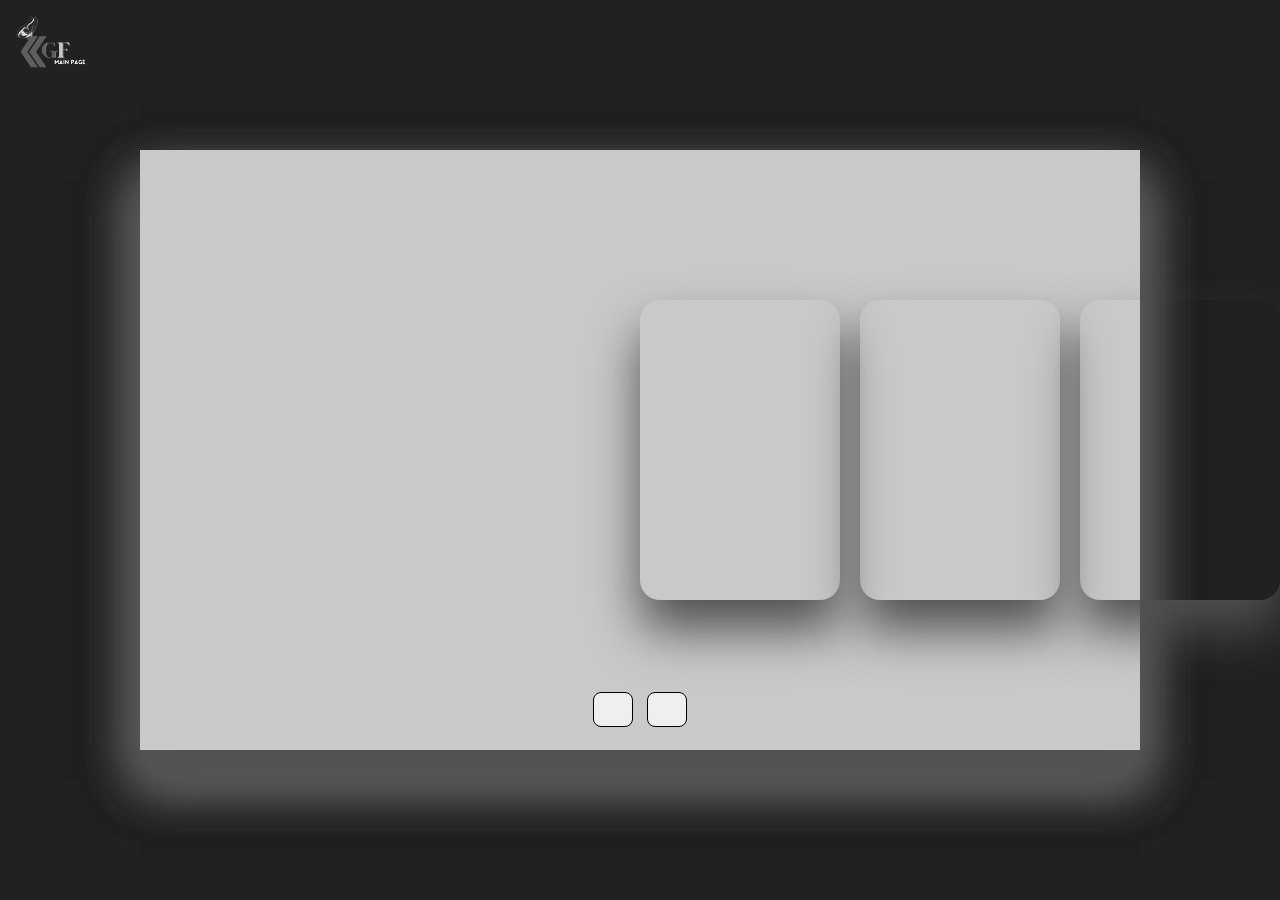
==== casuals.html @ 5777fc57 "memperbaiki halaman casual style dan menghapus menu contact karena dirasa tidak sesuai dengan kontek" ====
<!DOCTYPE html>
<html lang="en">
  <head>
    <meta charset="UTF-8" />
    <meta name="viewport" content="width=device-width, initial-scale=1.0" />

    <!-- Fonts Awesome CDN -->
    <link rel="stylesheet" href="https://cdnjs.cloudflare.com/ajax/libs/font-awesome/6.5.2/css/all.min.css" integrity="sha512-SnH5WK+bZxgPHs44uWIX+LLJAJ9/2PkPKZ5QiAj6Ta86w+fsb2TkcmfRyVX3pBnMFcV7oQPJkl9QevSCWr3W6A==" crossorigin="anonymous" referrerpolicy="no-referrer" />

    <title>Casual Style</title>
    <link rel="stylesheet" href="stylecasual.css" />
  </head>
  <body>
    <div class="minilogo">
      <a href="index.html#category">
        <img src="img/mini logo 2.png" class="logo" />
      </a>
    </div>
    <div class="container">
      <div class="slide">
        <div 
          class="item" 
          style="background-image: url(./img/background.jpg)">
        </div>
        <div 
          class="item" 
          style="background-image: url(./img/background2.jpg)">
        </div>
      <div 
        class="item" 
        style="background-image: url(./img/background3.jpg)">
      </div>
      <div 
        class="item" 
        style="background-image: url(./img/background4.jpg)">
      </div>
      <div 
        class="item" 
        style="background-image: url(./img/background5.jpg)">
      </div>
      <div 
        class="item" 
        style="background-image: url(./img/background6.jpg)">
      </div>
    </div>

    <div class="button">
      <button class="prev"><i class="fa fa-arrow-left" aria-hidden="true"></i></button>
      <button class="next"><i class="fa fa-arrow-right" aria-hidden="true"></i></button>
    </div>

    <script src="appcasual.js"></script>
  </body>
</html>
---- stylecasual.css ----
* {
  margin: 0;
  padding: 0;
  box-sizing: border-box;
}

body {
  background: #212121;
  overflow: hidden;
}

/* NAVBAR END */
.minilogo .logo {
  width: 100px;
  cursor: pointer;
  transition: all 0.4s;
  padding-left: 1rem;
  padding-top: 1rem;
}

.minilogo .logo:hover {
  transform: scale(0.8);
}
#menu {
  display: none;
}

.container {
  position: absolute;
  top: 50%;
  left: 50%;
  transform: translate(-50%, -50%);
  width: 1000px;
  height: 600px;
  background: #c9c9c9;
  box-shadow: 0 30px 50px #9a9a9a;
}

.container .slide .item {
  width: 200px;
  height: 300px;
  position: absolute;
  top: 50%;
  transform: translate(0, -50%);
  border-radius: 20px;
  box-shadow: 0 30px 50px #505050;
  background-position: 50% 50%;
  background-size: cover;
  display: inline-block;
  transition: 0.5s;
}

.slide .item:nth-child(1),
.slide .item:nth-child(2) {
  top: 0;
  left: 0;
  transform: translate(0, 0);
  border-radius: 0;
  width: 100%;
  height: 100%;
}

.slide .item:nth-child(3) {
  left: 50%;
}
.slide .item:nth-child(4) {
  left: calc(50% + 220px);
}
.slide .item:nth-child(5) {
  left: calc(50% + 440px);
}

/*here n = 0,1,2,3,... */
.slide .item:nth-child(n + 6) {
  left: calc(50% + 660px);
  opacity: 0;
}

.item .content {
  position: absolute;
  top: 50%;
  left: 100px;
  width: 300px;
  text-align: left;
  color: #fff;
  transform: translate(0, -50%);
  font-family: system-ui;
  display: none;
}

.slide .item:nth-child(2) .content {
  display: block;
}

.content .name {
  font-size: 40px;
  text-transform: uppercase;
  font-weight: bold;
  opacity: 0;
  animation: animate 1s ease-in-out 1 forwards;
}

.content .des {
  margin-top: 10px;
  margin-bottom: 20px;
  opacity: 0;
  animation: animate 1s ease-in-out 0.3s 1 forwards;
}

.content button {
  padding: 10px 20px;
  border: none;
  cursor: pointer;
  opacity: 0;
  animation: animate 1s ease-in-out 0.6s 1 forwards;
}

@keyframes animate {
  from {
    opacity: 0;
    transform: translate(0, 100px);
    filter: blur(33px);
  }

  to {
    opacity: 1;
    transform: translate(0);
    filter: blur(0);
  }
}

.button {
  width: 100%;
  text-align: center;
  position: absolute;
  bottom: 20px;
}

.button button {
  width: 40px;
  height: 35px;
  border-radius: 8px;
  border: none;
  cursor: pointer;
  margin: 0 5px;
  border: 1px solid #000;
  transition: 0.3s;
}

.button button:hover {
  background: #9a9a9a;
  color: #c9c9c9;
}
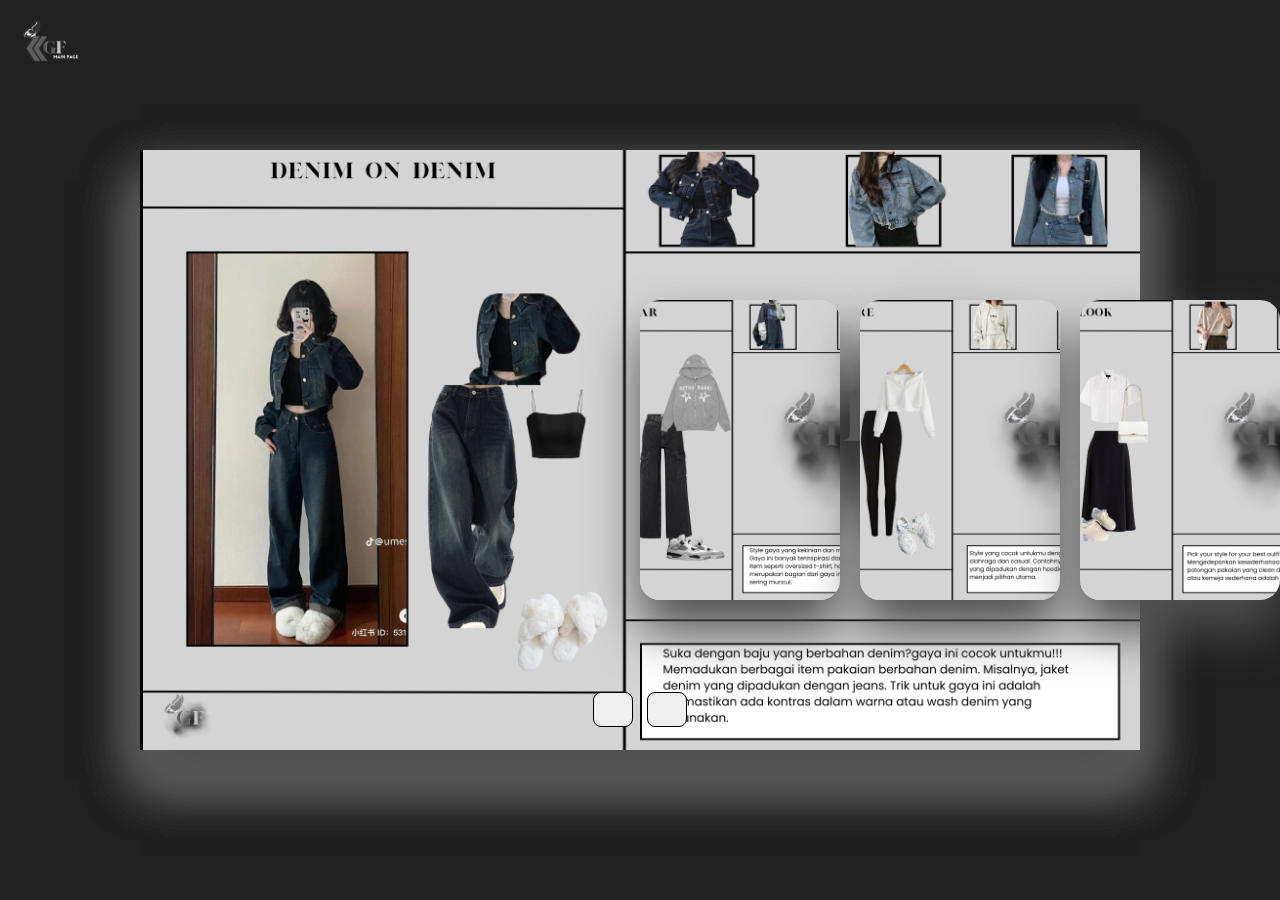
==== commit ccd9f8a6: "menambahkan foto di halaman casual" ====
--- a/casuals.html
+++ b/casuals.html
@@ -20,33 +20,37 @@
       <div class="slide">
         <div 
           class="item" 
-          style="background-image: url(./img/background.jpg)">
+          style="background-image: url(./imgcasual/bg1.png)">
         </div>
         <div 
           class="item" 
-          style="background-image: url(./img/background2.jpg)">
+          style="background-image: url(./imgcasual/bg2.png)">
         </div>
       <div 
         class="item" 
-        style="background-image: url(./img/background3.jpg)">
+        style="background-image: url(./imgcasual/bg3.png)">
       </div>
       <div 
         class="item" 
-        style="background-image: url(./img/background4.jpg)">
+        style="background-image: url(./imgcasual/bg4.png)">
       </div>
       <div 
         class="item" 
-        style="background-image: url(./img/background5.jpg)">
+        style="background-image: url(./imgcasual/bg5.png)">
       </div>
       <div 
         class="item" 
-        style="background-image: url(./img/background6.jpg)">
+        style="background-image: url(./imgcasual/bg6.png)">
       </div>
     </div>
 
     <div class="button">
-      <button class="prev"><i class="fa fa-arrow-left" aria-hidden="true"></i></button>
-      <button class="next"><i class="fa fa-arrow-right" aria-hidden="true"></i></button>
+      <button class="prev">
+        <i class="fa fa-arrow-left" aria-hidden="true"></i>
+      </button>
+      <button class="next">
+        <i class="fa fa-arrow-right" aria-hidden="true"></i>
+      </button>
     </div>
 
     <script src="appcasual.js"></script>
--- a/stylecasual.css
+++ b/stylecasual.css
@@ -32,8 +32,10 @@
   transform: translate(-50%, -50%);
   width: 1000px;
   height: 600px;
-  background: #c9c9c9;
+  background: #212121;
   box-shadow: 0 30px 50px #9a9a9a;
+  justify-content: flex-start;
+  align-items: flex-end;
 }
 
 .container .slide .item {
@@ -84,35 +86,12 @@
   text-align: left;
   color: #fff;
   transform: translate(0, -50%);
-  font-family: system-ui;
+  font-family: system-u"Poppins", sans-serifi;
   display: none;
 }
 
 .slide .item:nth-child(2) .content {
   display: block;
-}
-
-.content .name {
-  font-size: 40px;
-  text-transform: uppercase;
-  font-weight: bold;
-  opacity: 0;
-  animation: animate 1s ease-in-out 1 forwards;
-}
-
-.content .des {
-  margin-top: 10px;
-  margin-bottom: 20px;
-  opacity: 0;
-  animation: animate 1s ease-in-out 0.3s 1 forwards;
-}
-
-.content button {
-  padding: 10px 20px;
-  border: none;
-  cursor: pointer;
-  opacity: 0;
-  animation: animate 1s ease-in-out 0.6s 1 forwards;
 }
 
 @keyframes animate {
